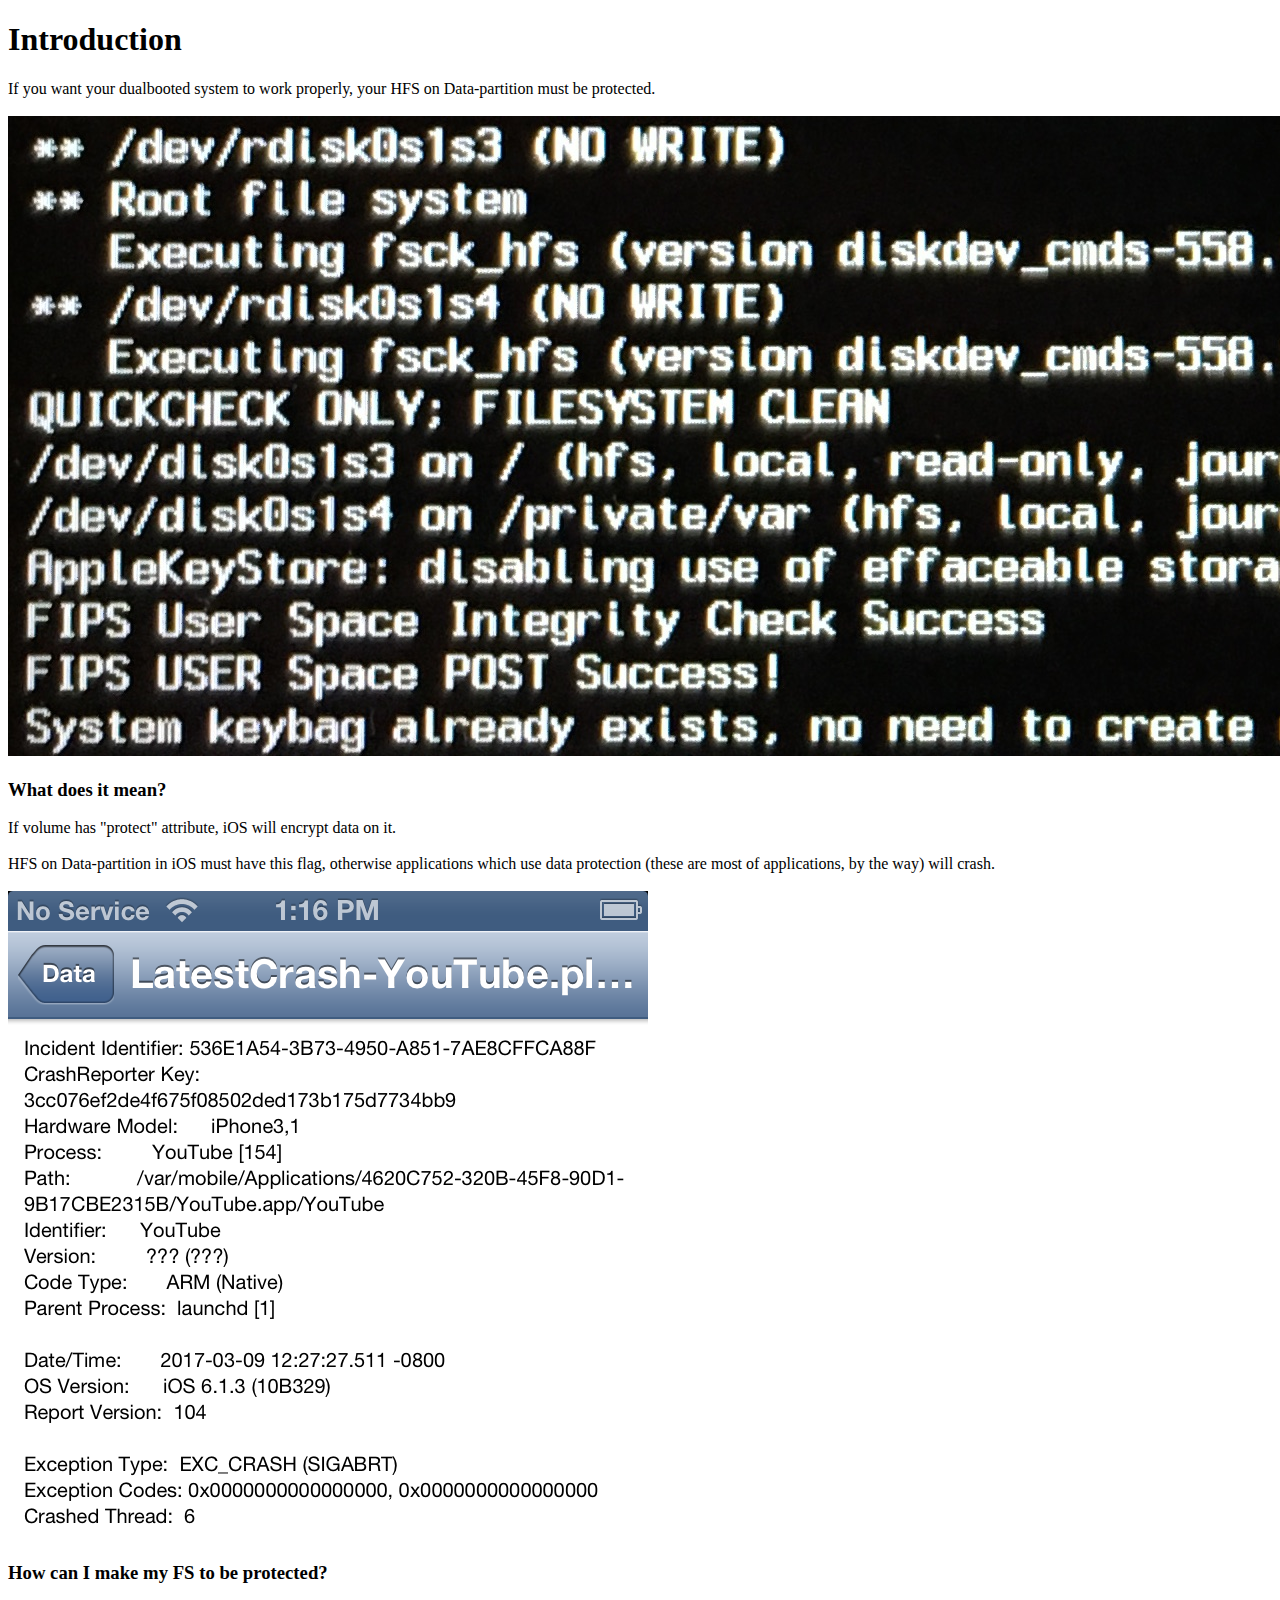
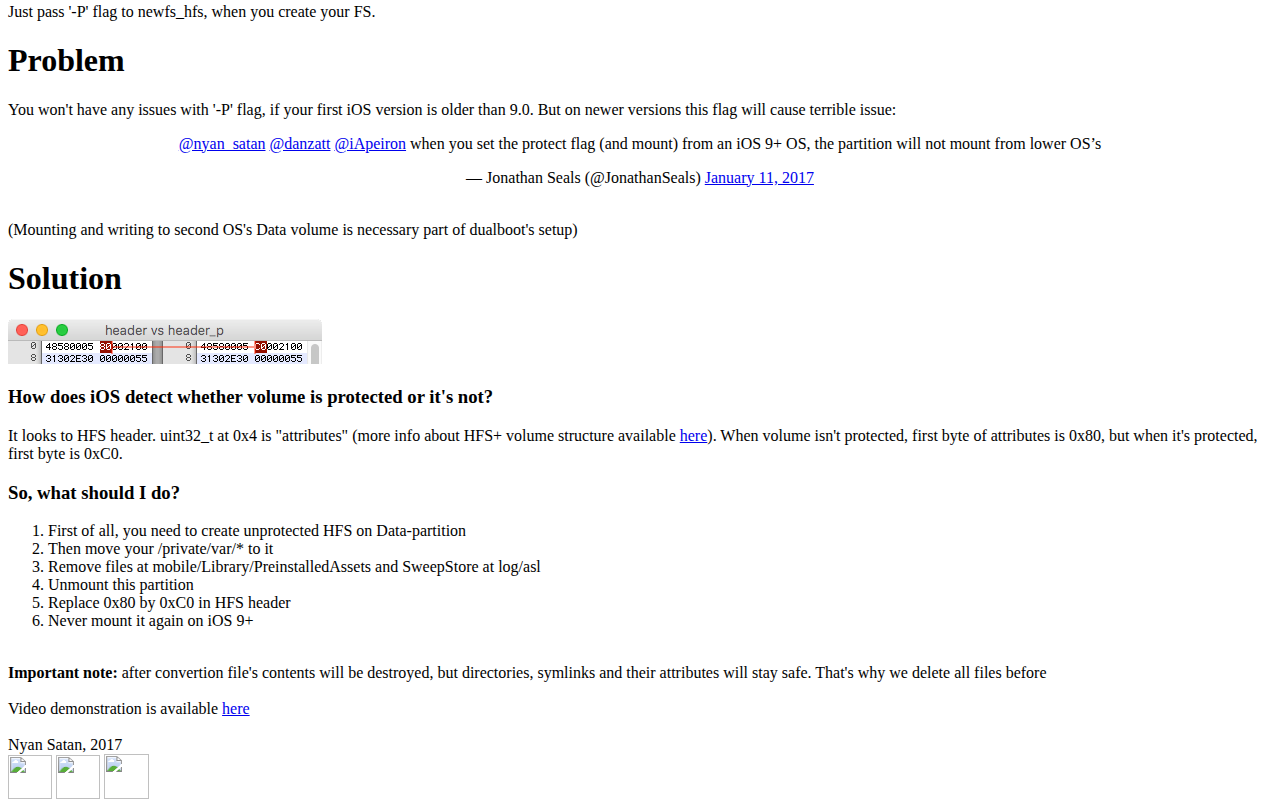
==== dataprotection/index.html @ f4de9500 "Add files via upload" ====
<!DOCTYPE html>
<html lang="en-US">
<head>

<link rel="icon" href="../apple-touch-icon.png">
<link rel="stylesheet" type="text/css" href="../common/general.css">

<meta charset="UTF-8">
<meta name="viewport" content="width=device-width, user-scalable=yes, initial-scale=1, minimum-scale=1, maximum-scale=1">

<title>Dealing with data protection on iOS 9 + 6 dualboots</title>

</head>

<body>
<div class="main">

<h1>Introduction</h1>
If you want your dualbooted system to work properly, your HFS on Data-partition must be protected.<br><br>
<img src="devnodes.jpg" class="align">

<h3>What does it mean?</h3>
If volume has "protect" attribute, iOS will encrypt data on it.<br><br>
HFS on Data-partition in iOS must have this flag, otherwise applications which use data protection (these are most of applications, by the way) will crash.<br><br>
<img src="crash.png" alt="Crash" class="align">

<h3>How can I make my FS to be protected?</h3>
Just pass '-P' flag to <span class="cli">newfs_hfs</span>, when you create your FS. 


<h1>Problem</h1>
You won't have any issues with '-P' flag, if your first iOS version is older than 9.0. But on newer versions this flag will cause terrible issue: 
<blockquote class="twitter-tweet" data-conversation="none" data-lang="en" align=center><p lang="en" dir="ltr"><a href="https://twitter.com/nyan_satan">@nyan_satan</a> <a href="https://twitter.com/danzatt">@danzatt</a> <a href="https://twitter.com/iApeiron">@iApeiron</a> when you set the protect flag (and mount) from an iOS 9+ OS, the partition will not mount from lower OS’s</p>&mdash; Jonathan Seals (@JonathanSeals) <a href="https://twitter.com/JonathanSeals/status/819284566825279488">January 11, 2017</a></blockquote> <script async src="https://platform.twitter.com/widgets.js" charset="utf-8"></script>

<br>
(Mounting and writing to second OS's Data volume is necessary part of dualboot's setup) 


<h1>Solution</h1>
<img src="header_comparsion.png" alt="Header comparsion" class="align">

<h3>How does iOS detect whether volume is protected or it's not?</h3>
It looks to HFS header. uint32_t at 0x4 is "attributes" (more info about HFS+ volume structure available <a href="http://dubeyko.com/development/FileSystems/HFSPLUS/hexdumps/hfsplus_volume_header.html">here</a>). When volume isn't protected, first byte of attributes is 0x80, but when it's protected, first byte is 0xC0. 

<h3>So, what should I do?</h3>
<ol type="1">
  <li>First of all, you need to create unprotected HFS on Data-partition</li>
  <li>Then move your <span class="cli">/private/var/*</span> to it</li>
  <li>Remove files at <span class="cli">mobile/Library/PreinstalledAssets</span> and <span class="cli">SweepStore</span> at <span class="cli">log/asl</span></li>
  <li>Unmount this partition</li>
  <li>Replace 0x80 by 0xC0 in HFS header</li>
  <li>Never mount it again on iOS 9+</li>
</ol>
<br>
<b>Important note:</b> after convertion file's contents will be destroyed, but directories, symlinks and their attributes will stay safe. That's why we delete all files before<br><br>

Video demonstration is available <a href="https://youtu.be/BalJrMjrKwY">here</a>

<br><br>
</div>

<footer>
Nyan Satan, 2017<br>
<a href="https://twitter.com/nyan_satan"><img src="../common/twitter.png" height=44 width=44></a>
<a href="https://github.com/NyanSatan"><img src="../common/github.png" height=44 width=44></a>
<a href="mailto:nyansatan@icloud.com"><img src="../common/mail.png" height=45 width=45></a>
</footer>

</body>
</html>
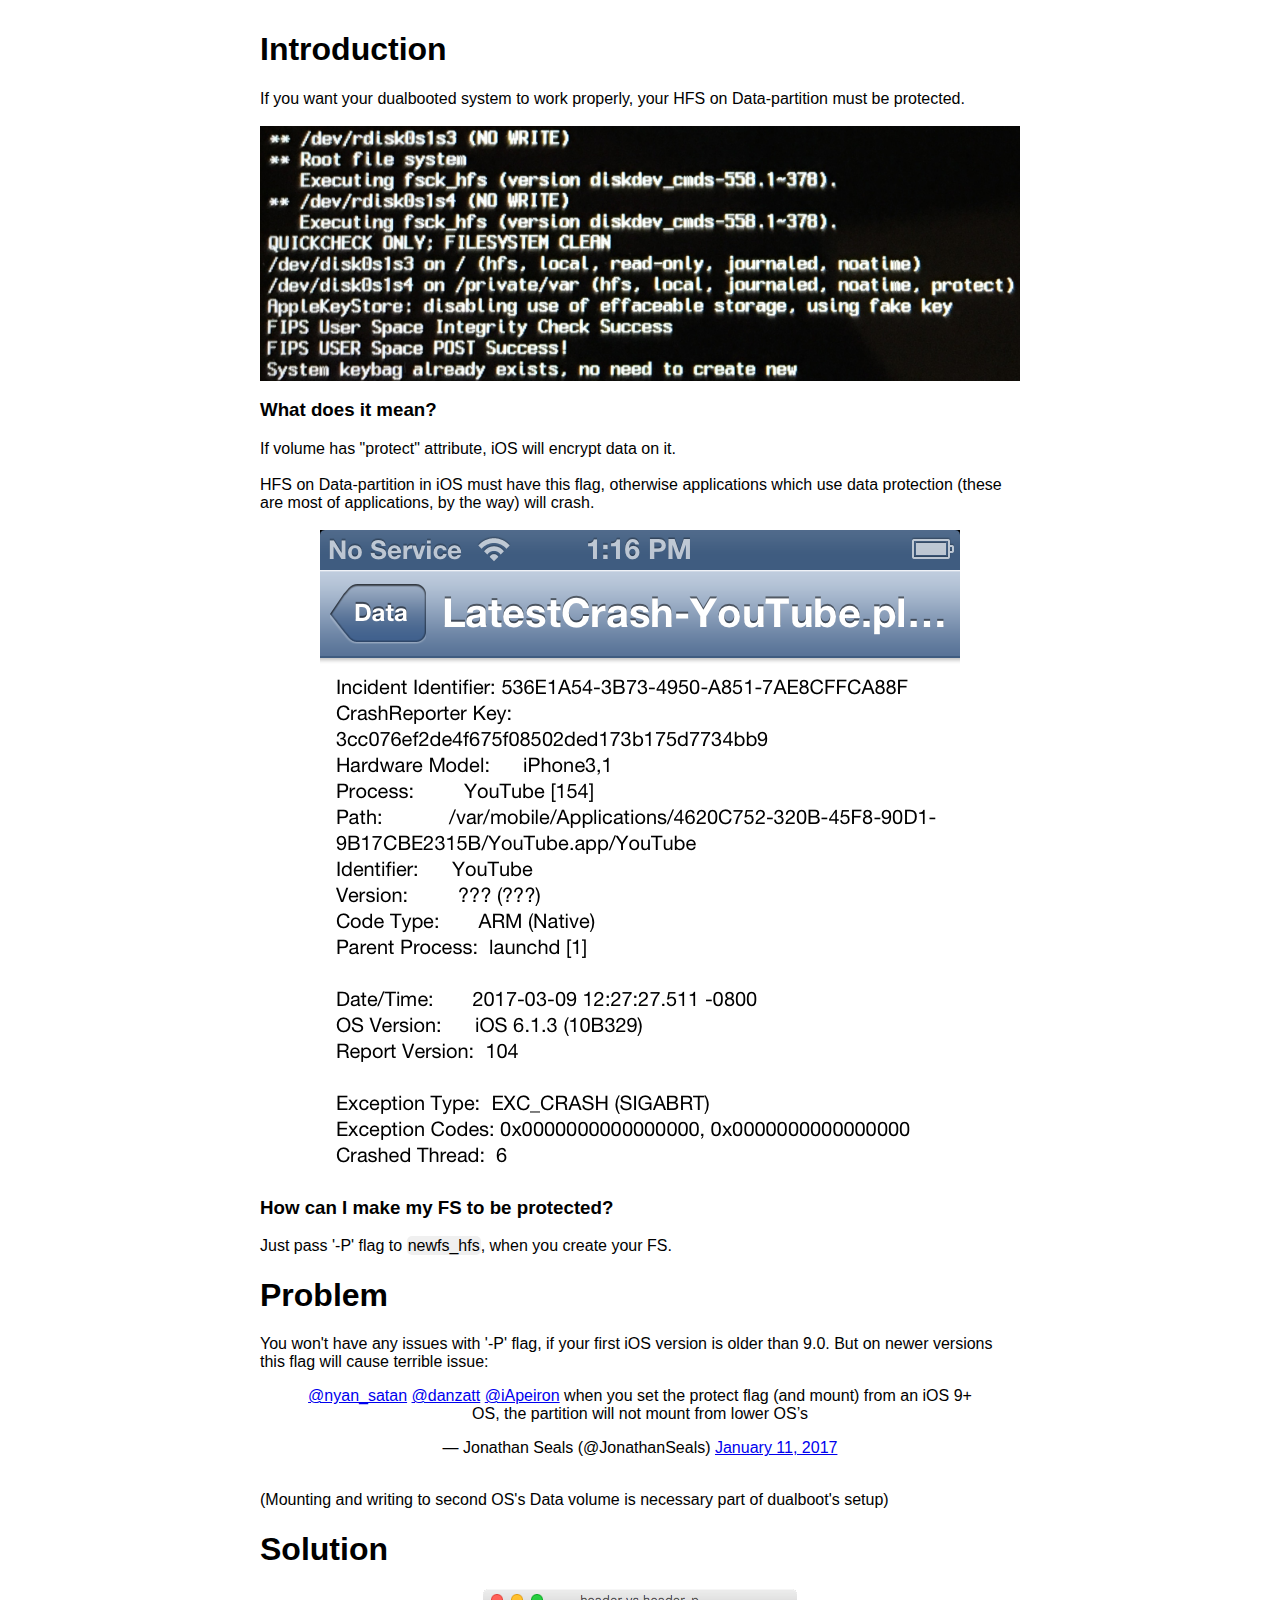
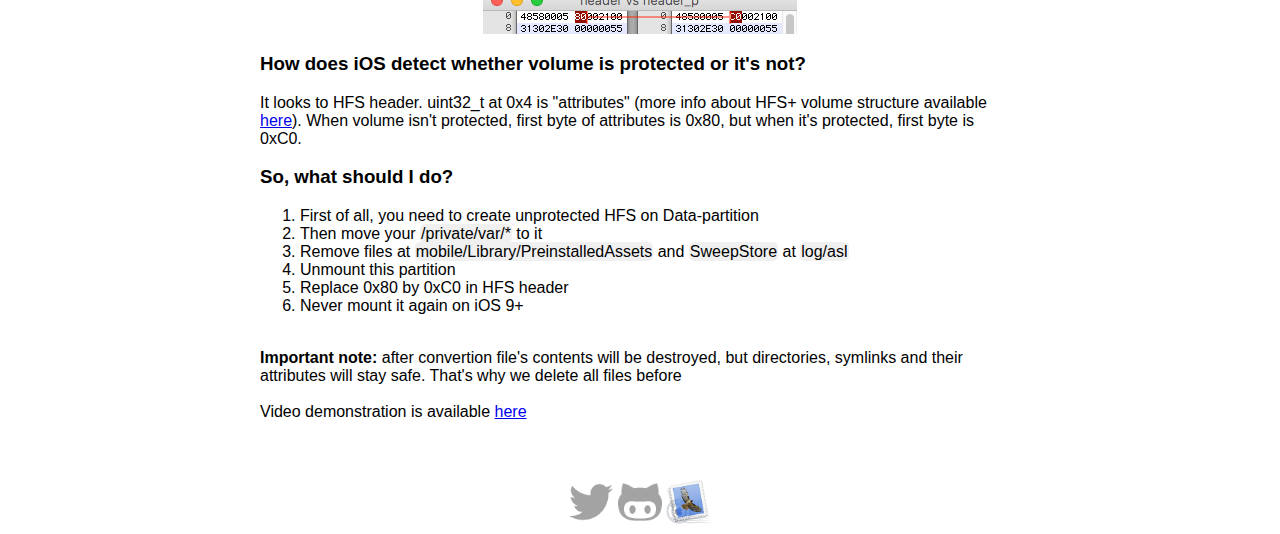
==== commit 03a43493: "Update index.html" ====
--- a/dataprotection/index.html
+++ b/dataprotection/index.html
@@ -3,7 +3,7 @@
 <head>
 
 <link rel="icon" href="../apple-touch-icon.png">
-<link rel="stylesheet" type="text/css" href="../common/general.css">
+<link rel="stylesheet" type="text/css" href="../Common/general.css">
 
 <meta charset="UTF-8">
 <meta name="viewport" content="width=device-width, user-scalable=yes, initial-scale=1, minimum-scale=1, maximum-scale=1">
@@ -61,10 +61,10 @@
 
 <footer>
 Nyan Satan, 2017<br>
-<a href="https://twitter.com/nyan_satan"><img src="../common/twitter.png" height=44 width=44></a>
-<a href="https://github.com/NyanSatan"><img src="../common/github.png" height=44 width=44></a>
-<a href="mailto:nyansatan@icloud.com"><img src="../common/mail.png" height=45 width=45></a>
+<a href="https://twitter.com/nyan_satan"><img src="../Common/twitter.png" height=44 width=44></a>
+<a href="https://github.com/NyanSatan"><img src="../Common/github.png" height=44 width=44></a>
+<a href="mailto:nyansatan@icloud.com"><img src="../Common/mail.png" height=45 width=45></a>
 </footer>
 
 </body>
-</html>+</html>
--- a/Common/general.css
+++ b/Common/general.css
@@ -0,0 +1,94 @@
+
+body {
+
+   	margin:0 auto;
+	padding: 0;
+   	height: 100%;
+	font-family: 'Roboto', sans-serif;
+	
+}
+
+div.main {
+	
+	padding: 10px;
+	margin:0 auto;
+	height: 100%;
+	min-height: 100%;
+   	position: relative;	
+	max-width: 760px;
+}
+
+div.separator {
+
+	width: 100%; 
+	height: 1px; 
+	background: #bcbbc1; 
+	overflow: hidden;
+	margin:0 auto;
+}
+
+p.cell {
+
+	margin:0 auto;
+	width: 95%;
+	min-height: 45px;
+	line-height: 45px;
+}
+
+footer {
+
+	position: relative;
+	font-family: 'Roboto', sans-serif;
+	bottom: 0;
+	left: 0;
+	right: 0;
+    	width: 100%;
+    	overflow:hidden;
+	text-align: center;
+	color: white;
+	line-height: 30px;
+	background-color: #ffffff;
+}
+
+img.align {
+	
+	max-width: 100%;
+  	max-height: 100%;
+	margin-left: auto; 
+	margin-right: auto;
+	display: block;
+	background-size: contain;
+}
+
+a.menu {
+	
+	text-decoration: none;
+	color: black;
+}
+
+p.cli {
+
+	background-color: #F0F0F0;
+	padding: 10px;
+	border-radius: 5px;
+	font-family: 'Roboto', sans-serif;
+	word-wrap: break-word;
+
+}
+
+span.cli {
+
+	background-color: #F0F0F0;
+	padding: 1px;
+	border-radius: 5px;
+	font-family: 'Roboto', sans-serif;
+	word-wrap: break-word;
+
+}
+
+div.desc {
+
+	padding-top: 10px;
+	text-align: center;
+	color: gray;
+}
